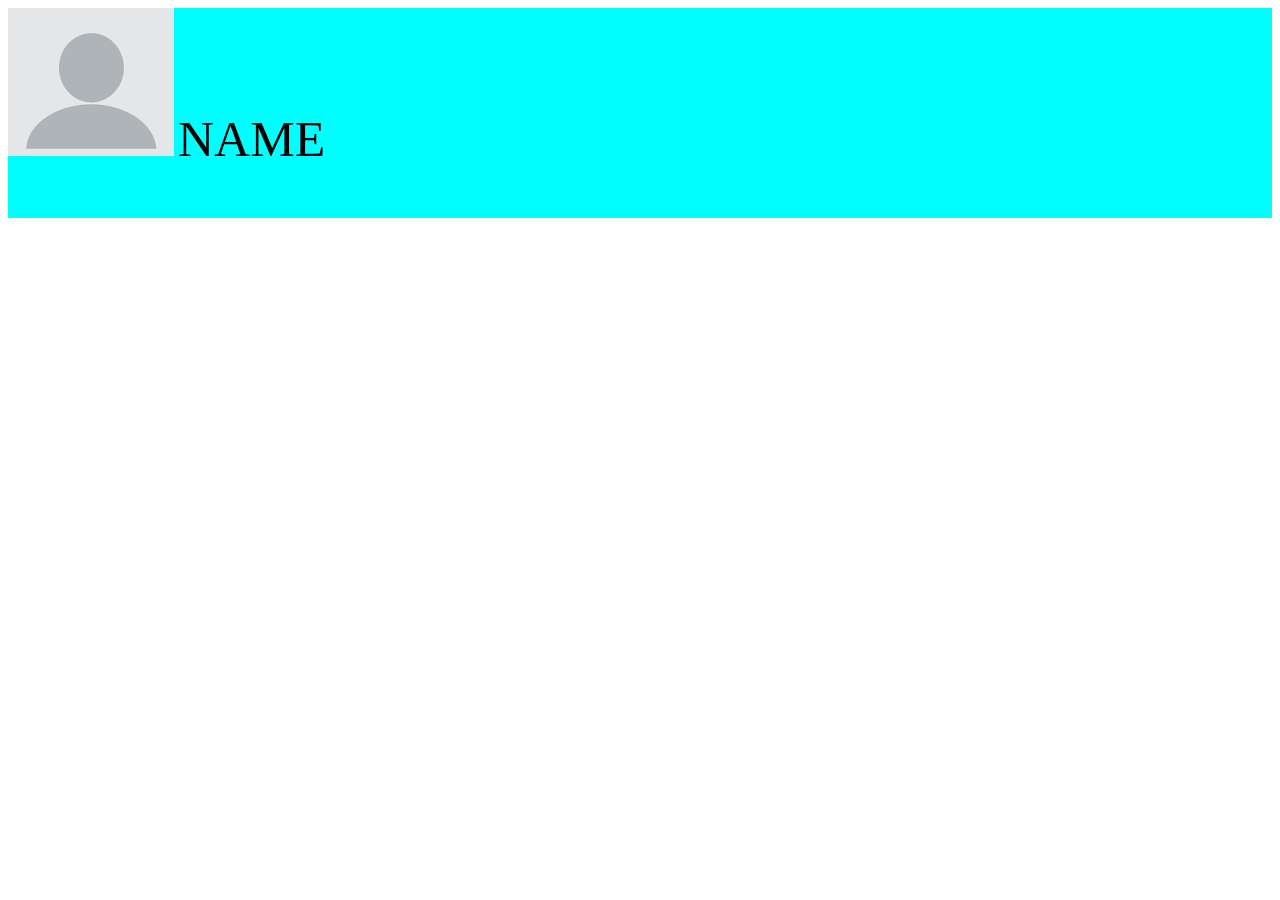
==== pages/mercado.html @ 97ffe5b8 "update" ====
<!DOCTYPE html>
<html lang="en">
    <head>
        <link rel="stylesheet" href="/css/mercado.css">
    </head>
    <body>
        <div class="rectangle-one">
        <div class="picture-container">
            <img src="/media/blank.png">
        </div>
        <div class="text-container">
            <p class="name-text">NAME</p>
        </div>
    </div>

    </body>
</html>
---- css/mercado.css ----
.rectangle-one{
    background-color: cyan;
}
.name-text{
    font-size: 50px;
}

.picture-container{
    width: auto;
}

.text-container{
    width: auto;
}

.picture-container, .text-container{
    display: inline-block;
}
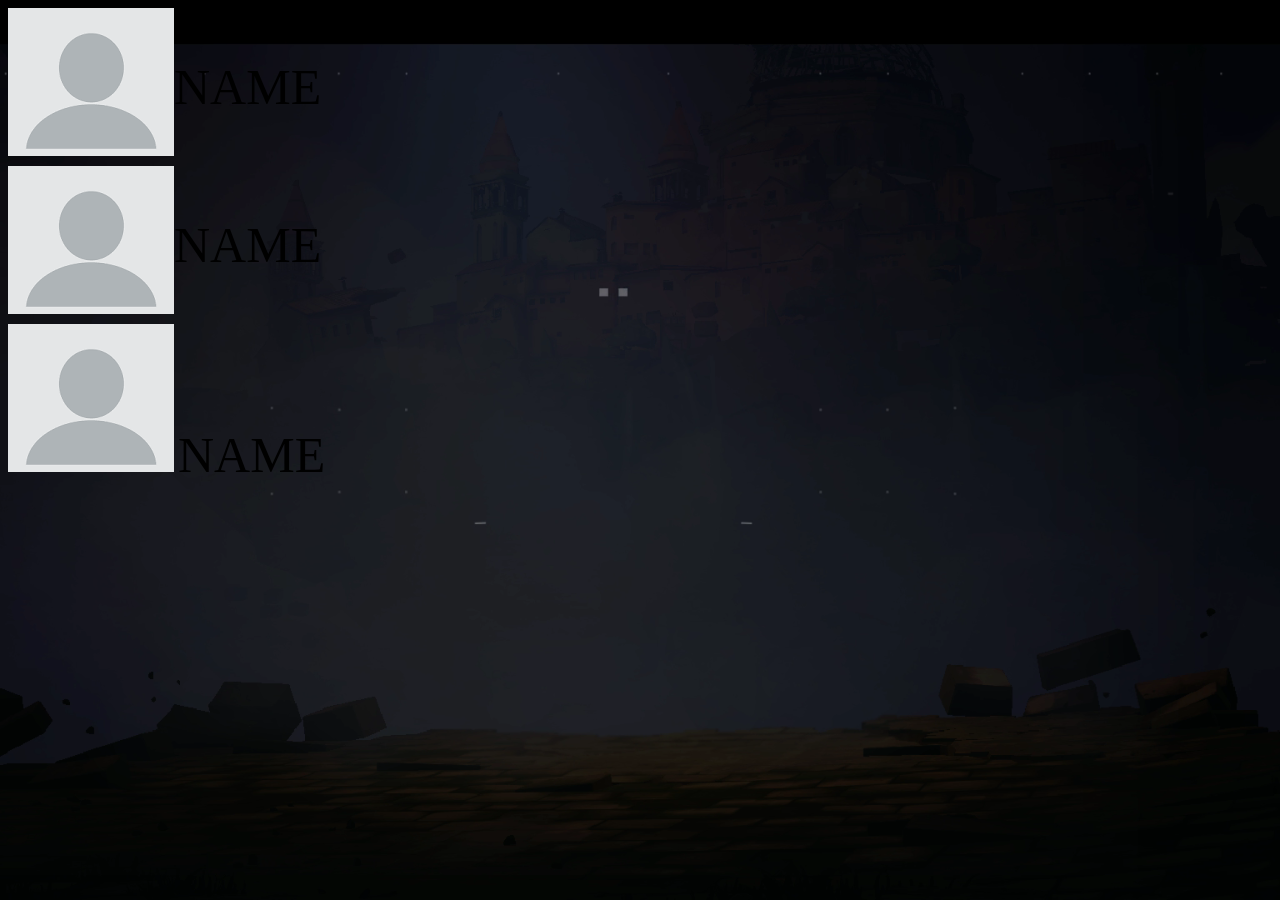
==== commit 824883de: "updatte" ====
--- a/pages/mercado.html
+++ b/pages/mercado.html
@@ -1,17 +1,37 @@
 <!DOCTYPE html>
 <html lang="en">
     <head>
-        <link rel="stylesheet" href="/css/mercado.css">
+        <link rel="stylesheet" href="../css/mercado.css">
     </head>
     <body>
-        <div class="rectangle-one">
-        <div class="picture-container">
-            <img src="/media/blank.png">
+        <div class="background-container">
+            <video autoplay muted loop class="background-video">
+                <source src="../media/Battle Pass Glitches.webm" type="video/mp4">
+              </video> 
+            <div class="rectangle-one">
+                <div class="picture-container">
+                    <img src="../media/blank.png">
+                </div>
+                <div class="text-container">
+                    <p class="name-text">NAME</p>
+                </div>
+            </div>
+            <div class="rectangle-two">
+                <div class="picture-container">
+                    <img src="../media/blank.png">
+                </div>
+                <div class="text-container">
+                    <p class="name-text">NAME</p>
+                </div>
+            </div>
+            <div class="rectangle-three">
+                <div class="picture-container">
+                    <img src="../media/blank.png">
+                </div>
+                <div class="text-container">
+                    <p class="name-text">NAME</p>
+                </div>
+            </div>
         </div>
-        <div class="text-container">
-            <p class="name-text">NAME</p>
-        </div>
-    </div>
-
     </body>
 </html>--- a/css/mercado.css
+++ b/css/mercado.css
@@ -1,12 +1,41 @@
+.background-video{
+    width: 100vw;
+    height: 100vh;
+    object-fit: cover;
+    position: fixed;
+    left: 0;
+    right: 0;
+    top: 0;
+    bottom: 0;
+    z-index: -1;
+}
+
+.background-container{
+}
+
 .rectangle-one{
-    background-color: cyan;
+    height: 25%;
 }
+
+.rectangle-two{
+    height: 25%;
+    overflow: right;
+}
+
+.rectangle-three{
+}
+
+.rectangle-one, .rectangle-two{
+    display: flex;
+}
+
 .name-text{
     font-size: 50px;
 }
 
 .picture-container{
     width: auto;
+    size: 100px;
 }
 
 .text-container{
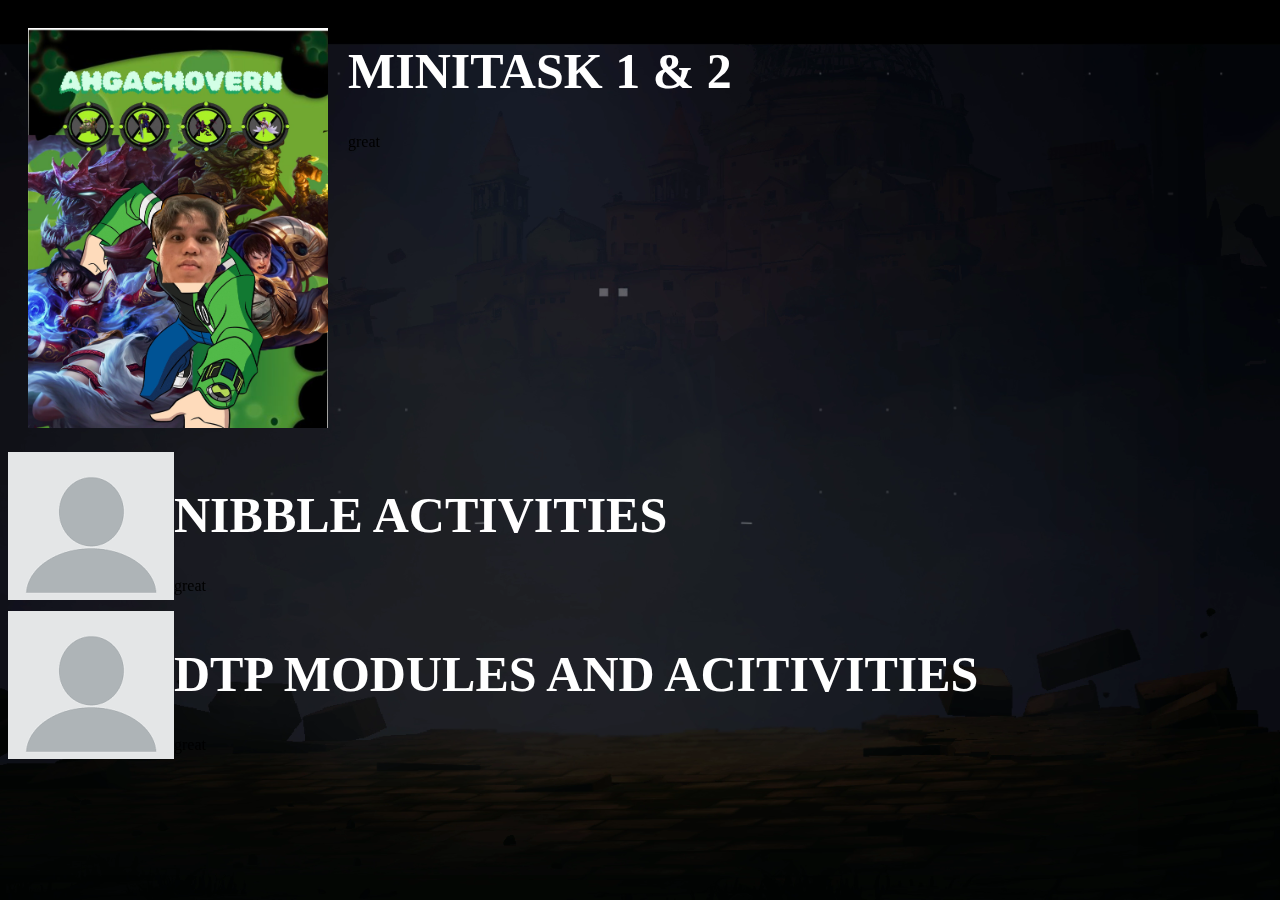
==== commit 0d4d9cf9: "update" ====
--- a/pages/mercado.html
+++ b/pages/mercado.html
@@ -4,16 +4,17 @@
         <link rel="stylesheet" href="../css/mercado.css">
     </head>
     <body>
-        <div class="background-container">
+        <div class="rectangle-container">
             <video autoplay muted loop class="background-video">
                 <source src="../media/Battle Pass Glitches.webm" type="video/mp4">
               </video> 
             <div class="rectangle-one">
                 <div class="picture-container">
-                    <img src="../media/blank.png">
+                    <img class= "picture-one" src="../media/mercado_minitask.jpg">
                 </div>
                 <div class="text-container">
-                    <p class="name-text">NAME</p>
+                    <h1 class="name-text">MINITASK 1 & 2</h1>
+                    <p> great </p>
                 </div>
             </div>
             <div class="rectangle-two">
@@ -21,7 +22,8 @@
                     <img src="../media/blank.png">
                 </div>
                 <div class="text-container">
-                    <p class="name-text">NAME</p>
+                    <h1 class="name-text">NIBBLE ACTIVITIES</h1>
+                    <p> great </p>
                 </div>
             </div>
             <div class="rectangle-three">
@@ -29,7 +31,8 @@
                     <img src="../media/blank.png">
                 </div>
                 <div class="text-container">
-                    <p class="name-text">NAME</p>
+                    <h1 class="name-text">DTP MODULES AND ACITIVITIES</h1>
+                    <p> great </p>
                 </div>
             </div>
         </div>
--- a/css/mercado.css
+++ b/css/mercado.css
@@ -10,7 +10,8 @@
     z-index: -1;
 }
 
-.background-container{
+.rectangle-container{
+    display: inline-block;
 }
 
 .rectangle-one{
@@ -19,13 +20,13 @@
 
 .rectangle-two{
     height: 25%;
-    overflow: right;
+    /* float: right; */
 }
 
 .rectangle-three{
 }
 
-.rectangle-one, .rectangle-two{
+.rectangle-one, .rectangle-two, .rectangle-three{
     display: flex;
 }
 
@@ -44,4 +45,14 @@
 
 .picture-container, .text-container{
     display: inline-block;
+}
+
+.name-text{
+    color: white;
+}
+
+.picture-one{
+    height: 400px;
+    margin: 20px;
+    width: 300px;
 }